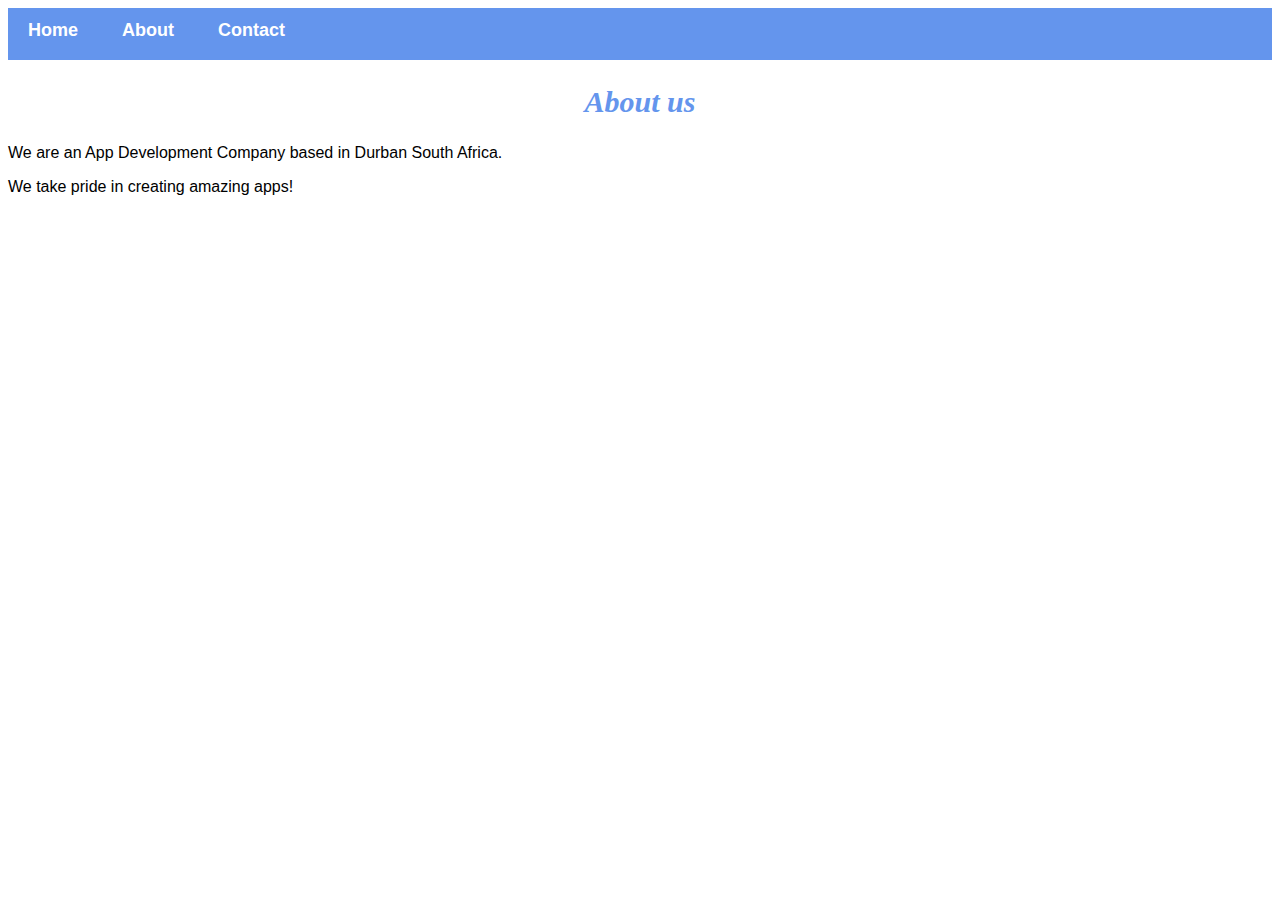
==== about.html @ 43a84b5c "Added Project Files" ====
<!DOCTYPE html>
<html>
    <head>
        <link rel="stylesheet" href="style.css">
    </head>

    <body>

        <div id="menu">
            <a href="index.html">Home</a>
            <a href="about.html">About</a>
            <a href="contact.html">Contact</a>
        </div>


       <h2>About us</h2>

       <p>We are an App Development Company based in Durban South Africa.</p>
       <p>We take pride in creating amazing apps!</p>

    </body>
</html>
---- style.css ----
.gallery img{
    width: 100%;
}

h2{
    font-family: Impact, fantasy;
    text-align: center;
    font-size: 30px;
    color: cornflowerblue;
    font-style: italic;
}

h4{
    font-family: Impact, fantasy;
    font-size: 20px;
    font-style: italic;
    color: cornflowerblue;
}

p{
    font-family: Helvitica, sans-serif;
}

#menu {
    width: 100%;
    Height: 40px;
    background-color: cornflowerblue;
    padding-top: 12px;
}

#menu a{
    color: #ffffff;
    font-family: Helvetica, sans-serif;
    font-size: 18px;
    text-decoration: none;
    font-weight: 800;

    padding-left: 20px;
    padding-right: 20px;

}

#menu a:hover{
    color: #5077bd;
}
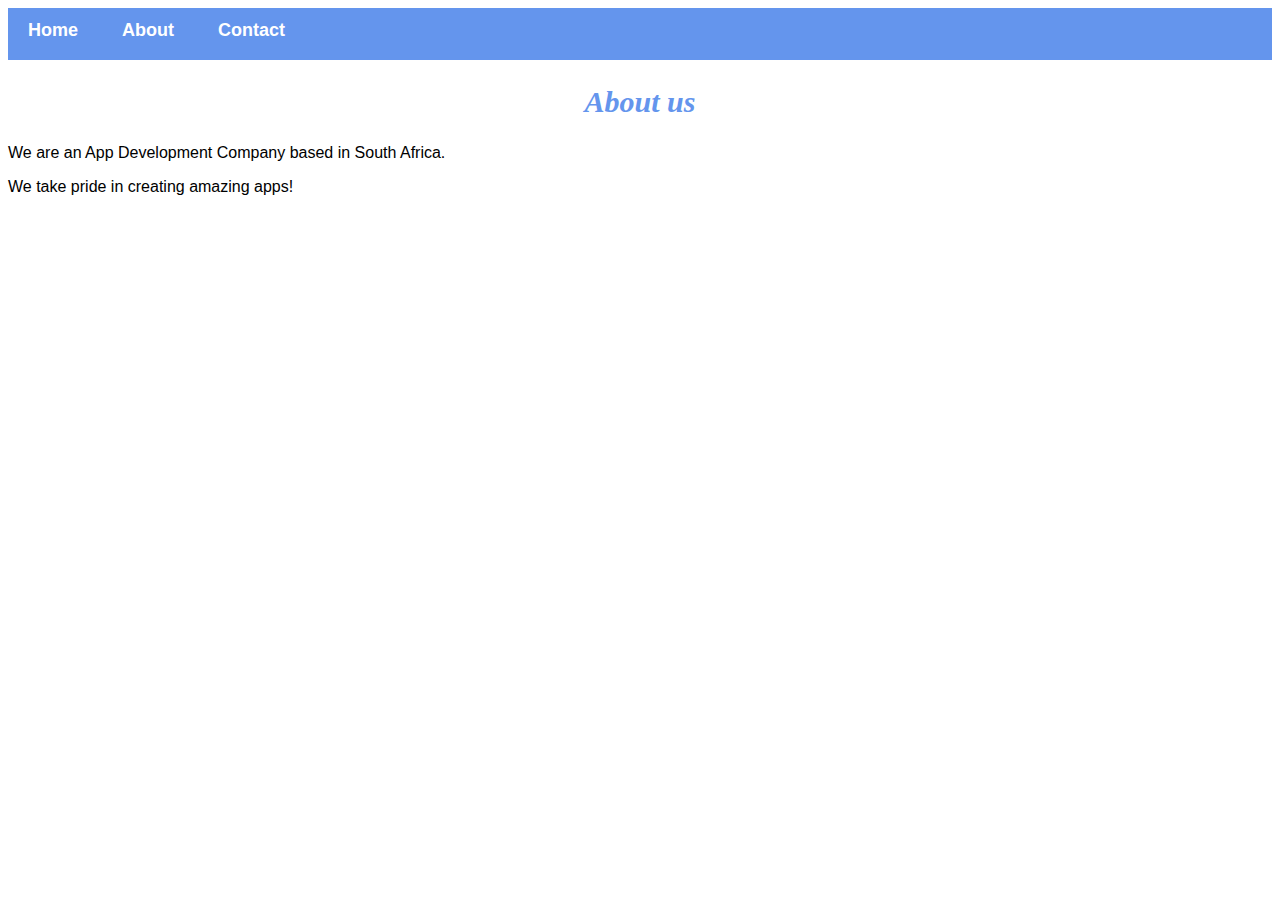
==== commit 79937721: "Deleted an empty line in the code" ====
--- a/about.html
+++ b/about.html
@@ -15,7 +15,7 @@
 
        <h2>About us</h2>
 
-       <p>We are an App Development Company based in Durban South Africa.</p>
+       <p>We are an App Development Company based in South Africa.</p>
        <p>We take pride in creating amazing apps!</p>
 
     </body>
